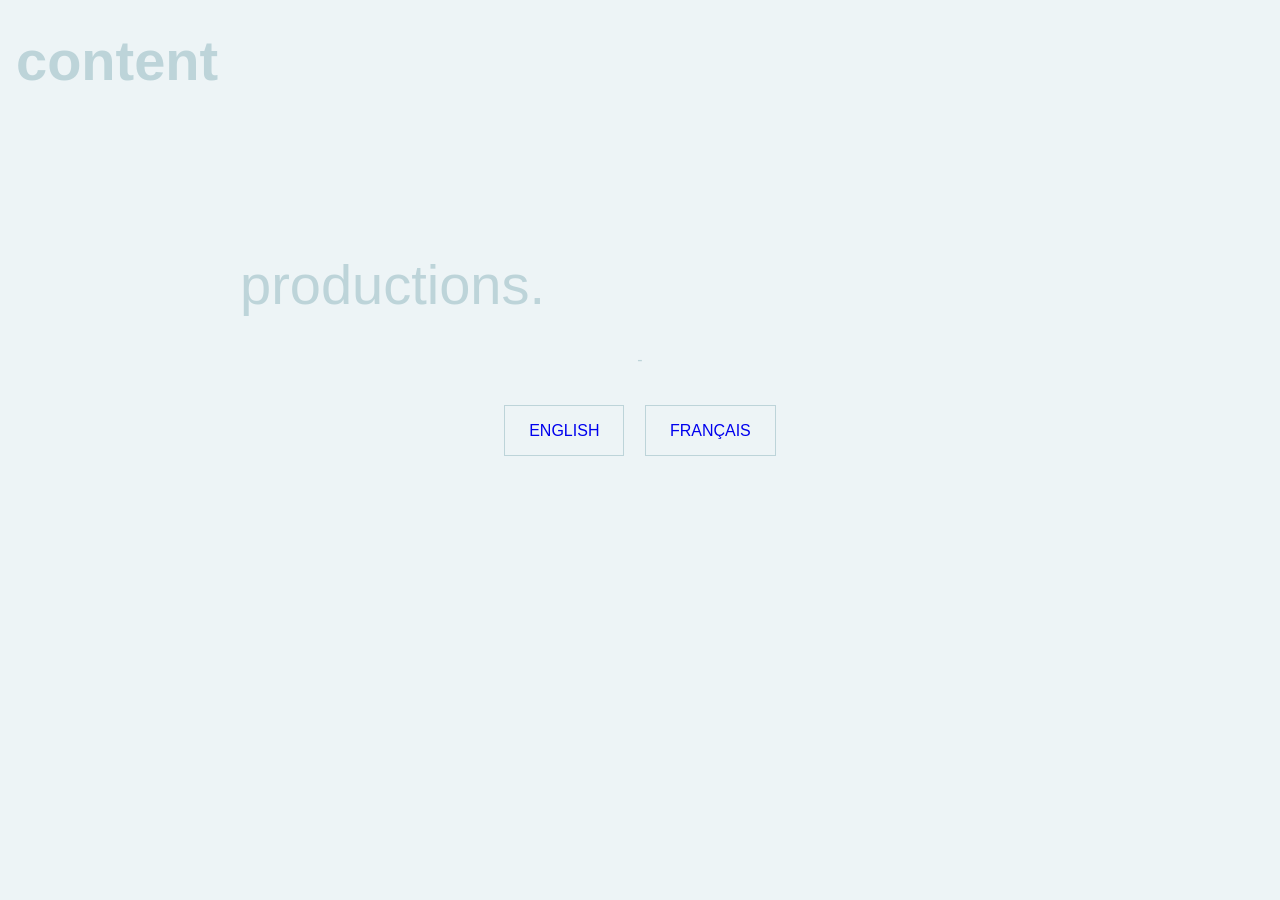
==== index.html @ e1c6a50d "initial website upload" ====
<!DOCTYPE html>
<html lang="en">
<head>
  <meta charset="UTF-8">
  <meta name="viewport" content="width=device-width, initial-scale=1.0">
  <title>Content Productions</title>
  <link rel="stylesheet" href="styles.css">
</head>
<body>
  <div class="branding">
    <span class="bold">content</span>
  </div>
  <div class="branding2">
    <span class="regular">productions.</span>
  </div>
  <div class="container center">
    <p>-</p>
    <div class="btn-group">
      <a href="en/page1.html" class="btn">English</a>
      <a href="fr/page1.html" class="btn">Français</a>
    </div>
  </div>
</body>
</html>
---- styles.css ----
/* Basic Reset */
* {
  margin: 0;
  padding: 0;
  box-sizing: border-box;
}

body {
  background: #edf4f6ff;
  font-family: "Helvetica Neue", Helvetica, Arial, sans-serif;
  color: #bdd4d9ff;
  line-height: 1.6;
  padding: 2rem;
  height: 100vh;
}

/* Branding placement on landing page */
.branding {
  position: absolute;
  top: 1rem;
  left: 1rem;
  font-size: 3.5rem;
}

/* Branding2 placement on landing page */
.branding2 {
  position: absolute;
  top: 15rem;
  left: 15rem;
  font-size: 3.5rem;
}

.bold {
  font-weight: 700;
}

.regular {
  font-weight: 300;
}

/* Content spacing on Page 1 */
.content-area {
  position: relative;
  height: 80vh;
}

.quote {
  width: 40%;
  font-size: 1.1rem;
}

.top-left {
  position: absolute;
  top: 10%;
  left: 5%;
}

.top-right {
  position: absolute;
  top: 20%;
  right: 5%;
}

.center-text {
  position: absolute;
  top: 55%;
  left: 50%;
  transform: translateX(-50%);
  width: 60%;
  text-align: center;
  font-style: italic;
}

/* Centered Next Button */
.next.centered {
  display: block;
  width: fit-content;
  margin: 0 auto;
  position: fixed;
  bottom: 2rem;
  left: 52%;
  transform: translateX(-50%);
  font-size: 1.2rem;
  text-decoration: none;
  color: #bdd4d9ff;
}

.next.centered:hover {
  color: #edf4f6ff;
}

/* Buttons on Landing Page */
.btn-group {
  margin-top: 2rem;
}

/* Centered back Button */
.back.centered {
  display: block;
  width: fit-content;
  margin: 0 auto;
  position: fixed;
  bottom: 2rem;
  left: 48%;
  transform: translateX(-50%);
  font-size: 1.2rem;
  text-decoration: none;
  color: #bdd4d9ff;
}

.next.centered:hover {
  color: #edf4f6ff;
}

/* Buttons on Landing Page */
.btn-group {
  margin-top: 2rem;
}

.btn {
  display: inline-block;
  text-decoration: none;
  padding: 0.75rem 1.5rem;
  margin: 0 0.5rem;
  border: 1px solid #bdd4d9ff;
  color: #bdd4d9ff
  font-size: 1rem;
  text-transform: uppercase;
}

.btn:hover {
  background: #bdd4d9ff;
  color: #bdd4d9ff
}

/* Centered container for landing page */
.container.center {
  text-align: center;
  margin-top: 35vh;
}

/* Positioning helpers */
.top-left {
  position: absolute;
  top: 10%;
  left: 5%;
}

.mid-centre {
  position: absolute;
  top: 50%;
  left: 50%;
  width: 40%;
}

.mid-right {
  position: absolute;
  top: 39%;
  right: 45%;
  width: 40%;
}

.mid-left {
  position: absolute;
  top: 35%;
  left: 5%;
  width: 40%;
}

.upper-mid-left {
  position: absolute;
  top: 31%;
  left: 5%;
  width: 40%;
}
.bottom-center {
  position: absolute;
  bottom: 20%;
  left: 50%;
  transform: translateX(-50%);
  width: 60%;
  text-align: center;
}

ol {
  list-style-position: inside;
  font-size: 1.1rem;
  line-height: 1.8rem;
}

/* Work Grid */
.work-grid {
  display: grid;
  grid-template-columns: repeat(auto-fill, minmax(200px, 1fr));
  gap: 1.5rem;
  margin-top: 6rem;
}

.work-item {
  background-color: #d9e7e9;
  border: 1px solid #0b1a1d;
  padding: 2rem;
  text-align: center;
  font-size: 0.9rem;
  color: #0b1a1d;
}

/* Contact Form */
.contact-form {
  display: flex;
  flex-direction: column;
  gap: 1rem;
  margin-top: 6rem;
}

.contact-form input,
.contact-form textarea {
  padding: 0.75rem;
  border: 1px solid #0b1a1d;
  background-color: #edf4f6;
  color: #0b1a1d;
  font-size: 1rem;
}

.contact-form input:focus,
.contact-form textarea:focus {
  outline: none;
  border-color: #a82c2c;
}

.submit-btn {
  align-self: flex-end;
  border: 1px solid #0b1a1d;
  background: none;
  padding: 0.5rem 1.25rem;
  cursor: pointer;
  font-size: 1rem;
}

.submit-btn:hover {
  background-color: #0b1a1d;
  color: #fff;
}

/* Staggered Embed Layout */
.embed-step {
  width: fit-content;
  margin-bottom: 4rem;
}

.step-1 {
  margin-left: 0%;
  margin-top: 10rem;
}

.step-2 {
  margin-left: 10%;
}

.step-3 {
  margin-left: 20%;
}

.embed-desc {
  margin-top: 1rem;
  font-size: 0.9rem;
  max-width: 560px;
  color: #0b1a1d;
}

/* Staggered Embed Layout - extended to 6 steps */
.embed-step {
  width: fit-content;
  margin-bottom: 4rem;
}

.step-1 { margin-left: 0%; margin-top: 10rem; }
.step-2 { margin-left: 10%; }
.step-3 { margin-left: 20%; }
.step-4 { margin-left: 30%; }
.step-5 { margin-left: 40%; }
.step-6 { margin-left: 50%; }

.embed-desc {
  margin-top: 1rem;
  font-size: 0.9rem;
  max-width: 560px;
  color: #0b1a1d;
}

/* Honeypot (invisible) */
.hp {
  display: none;
}

/* Form feedback */
.form-status {
  margin-top: 1rem;
  font-size: 0.9rem;
  color: #0b1a1d;
}

/* Thank you pages */
.container.center h2 {
  font-size: 2.5rem;
  margin-bottom: 1rem;
}

.thanks-block {
  margin-bottom: 3rem;
}
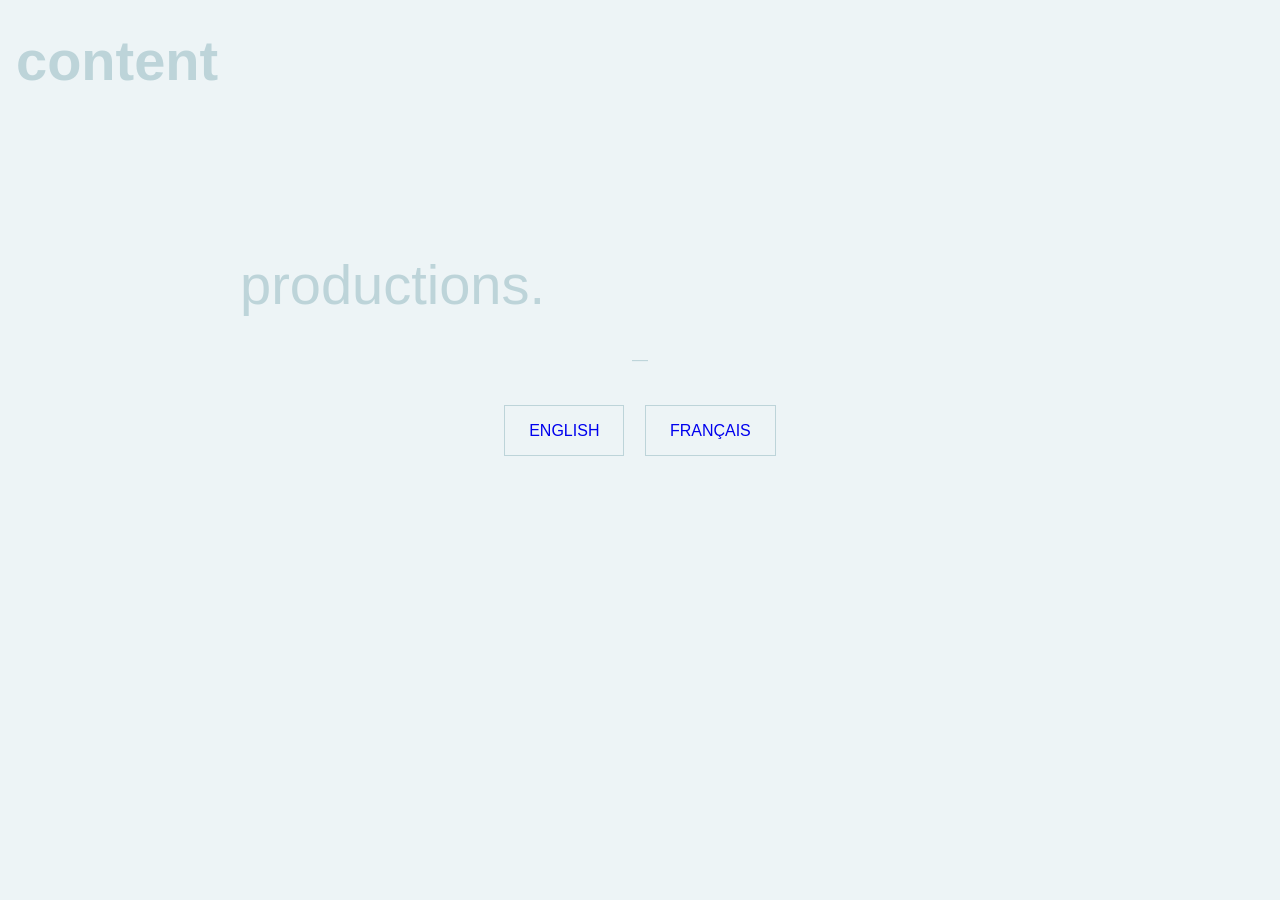
==== commit 52af7efa: "Update index.html" ====
--- a/index.html
+++ b/index.html
@@ -13,12 +13,13 @@
   <div class="branding2">
     <span class="regular">productions.</span>
   </div>
+
   <div class="container center">
-    <p>-</p>
+    <p>—</p>
     <div class="btn-group">
       <a href="en/page1.html" class="btn">English</a>
       <a href="fr/page1.html" class="btn">Français</a>
     </div>
   </div>
 </body>
-</html>+</html>
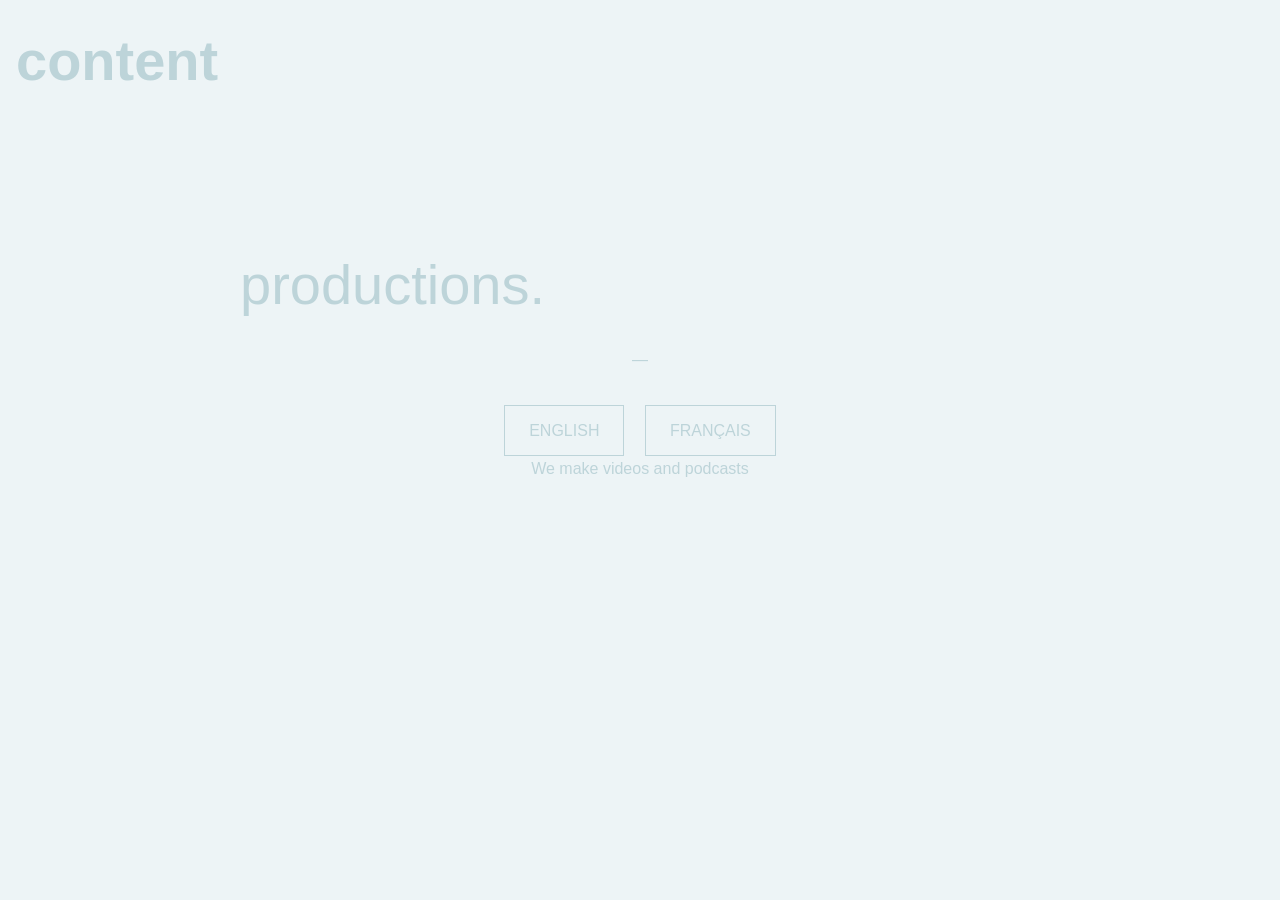
==== commit bca633e4: "Update index.html" ====
--- a/index.html
+++ b/index.html
@@ -19,6 +19,7 @@
     <div class="btn-group">
       <a href="en/page1.html" class="btn">English</a>
       <a href="fr/page1.html" class="btn">Français</a>
+      <p class="tagline">We make videos and podcasts</p>
     </div>
   </div>
 </body>
--- a/styles.css
+++ b/styles.css
@@ -1,4 +1,7 @@
-/* Basic Reset */
+/* =========================================================
+   Content Productions — global styles
+   ========================================================= */
+
 * {
   margin: 0;
   padding: 0;
@@ -11,10 +14,10 @@
   color: #bdd4d9ff;
   line-height: 1.6;
   padding: 2rem;
-  height: 100vh;
-}
-
-/* Branding placement on landing page */
+  min-height: 100dvh;
+}
+
+/* ---------- Landing page branding ---------- */
 .branding {
   position: absolute;
   top: 1rem;
@@ -22,7 +25,6 @@
   font-size: 3.5rem;
 }
 
-/* Branding2 placement on landing page */
 .branding2 {
   position: absolute;
   top: 15rem;
@@ -30,18 +32,37 @@
   font-size: 3.5rem;
 }
 
-.bold {
-  font-weight: 700;
-}
-
-.regular {
-  font-weight: 300;
-}
-
-/* Content spacing on Page 1 */
+.bold    { font-weight: 700; }
+.regular { font-weight: 300; }
+
+/* ---------- Landing page container ---------- */
+.container.center {
+  text-align: center;
+  margin-top: 35vh;
+}
+
+.btn-group { margin-top: 2rem; }
+
+.btn {
+  display: inline-block;
+  text-decoration: none;
+  padding: 0.75rem 1.5rem;
+  margin: 0 0.5rem;
+  border: 1px solid #bdd4d9ff;
+  color: #bdd4d9ff;
+  font-size: 1rem;
+  text-transform: uppercase;
+}
+
+.btn:hover {
+  background: #bdd4d9ff;
+  color: #edf4f6ff;
+}
+
+/* ---------- Interior pages ---------- */
 .content-area {
   position: relative;
-  height: 80vh;
+  min-height: 80vh;
 }
 
 .quote {
@@ -71,81 +92,6 @@
   font-style: italic;
 }
 
-/* Centered Next Button */
-.next.centered {
-  display: block;
-  width: fit-content;
-  margin: 0 auto;
-  position: fixed;
-  bottom: 2rem;
-  left: 52%;
-  transform: translateX(-50%);
-  font-size: 1.2rem;
-  text-decoration: none;
-  color: #bdd4d9ff;
-}
-
-.next.centered:hover {
-  color: #edf4f6ff;
-}
-
-/* Buttons on Landing Page */
-.btn-group {
-  margin-top: 2rem;
-}
-
-/* Centered back Button */
-.back.centered {
-  display: block;
-  width: fit-content;
-  margin: 0 auto;
-  position: fixed;
-  bottom: 2rem;
-  left: 48%;
-  transform: translateX(-50%);
-  font-size: 1.2rem;
-  text-decoration: none;
-  color: #bdd4d9ff;
-}
-
-.next.centered:hover {
-  color: #edf4f6ff;
-}
-
-/* Buttons on Landing Page */
-.btn-group {
-  margin-top: 2rem;
-}
-
-.btn {
-  display: inline-block;
-  text-decoration: none;
-  padding: 0.75rem 1.5rem;
-  margin: 0 0.5rem;
-  border: 1px solid #bdd4d9ff;
-  color: #bdd4d9ff
-  font-size: 1rem;
-  text-transform: uppercase;
-}
-
-.btn:hover {
-  background: #bdd4d9ff;
-  color: #bdd4d9ff
-}
-
-/* Centered container for landing page */
-.container.center {
-  text-align: center;
-  margin-top: 35vh;
-}
-
-/* Positioning helpers */
-.top-left {
-  position: absolute;
-  top: 10%;
-  left: 5%;
-}
-
 .mid-centre {
   position: absolute;
   top: 50%;
@@ -173,6 +119,7 @@
   left: 5%;
   width: 40%;
 }
+
 .bottom-center {
   position: absolute;
   bottom: 20%;
@@ -188,29 +135,164 @@
   line-height: 1.8rem;
 }
 
-/* Work Grid */
-.work-grid {
-  display: grid;
-  grid-template-columns: repeat(auto-fill, minmax(200px, 1fr));
-  gap: 1.5rem;
-  margin-top: 6rem;
-}
-
-.work-item {
-  background-color: #d9e7e9;
+/* ---------- Bottom navigation (persistent, every page) ---------- */
+.bottom-nav {
+  margin-top: 4rem;
+  padding-top: 2rem;
+  border-top: 1px solid #bdd4d9ff;
+  text-align: center;
+  font-size: 0.85rem;
+  text-transform: uppercase;
+  letter-spacing: 0.08em;
+}
+
+.bottom-nav a {
+  color: #bdd4d9ff;
+  text-decoration: none;
+  margin: 0 0.75rem;
+  padding: 0.25rem 0.25rem 0.15rem;
+  border-bottom: 1px solid transparent;
+}
+
+.bottom-nav a:hover {
+  color: #0b1a1d;
+  border-bottom-color: #0b1a1d;
+}
+
+.bottom-nav a.active {
+  color: #0b1a1d;
+  border-bottom-color: #0b1a1d;
+}
+
+/* ---------- Next / Back buttons (dark, button style) ---------- */
+.nav-wrap {
+  text-align: center;
+  margin-top: 3rem;
+}
+
+.next,
+.back {
+  display: inline-block;
+  text-decoration: none;
+  margin: 0.5rem 0.5rem 0;
+  padding: 0.5rem 1.25rem;
   border: 1px solid #0b1a1d;
-  padding: 2rem;
-  text-align: center;
-  font-size: 0.9rem;
-  color: #0b1a1d;
-}
-
-/* Contact Form */
+  color: #0b1a1d;
+  background: transparent;
+  font-size: 1rem;
+  text-transform: uppercase;
+  letter-spacing: 0.05em;
+}
+
+.next:hover,
+.back:hover {
+  background: #0b1a1d;
+  color: #edf4f6ff;
+}
+
+/* ---------- Work page: sections + embeds ---------- */
+.work-section {
+  margin-top: 5rem;
+}
+
+.work-section h3 {
+  font-size: 1.5rem;
+  font-weight: 300;
+  text-transform: uppercase;
+  letter-spacing: 0.12em;
+  color: #0b1a1d;
+  margin-bottom: 2.5rem;
+  padding-bottom: 0.5rem;
+  border-bottom: 1px solid #bdd4d9ff;
+}
+
+.embed-step {
+  width: 100%;
+  max-width: 400px;
+  margin: 0 auto 4rem;
+}
+
+.embed-step .video-frame {
+  position: relative;
+  width: 100%;
+  aspect-ratio: 9 / 16;
+  background: #d9e7e9;
+  border: 1px solid #0b1a1d;
+  overflow: hidden;
+}
+
+.embed-step .video-frame iframe,
+.embed-step .video-frame video {
+  position: absolute;
+  inset: 0;
+  width: 100%;
+  height: 100%;
+  border: 0;
+}
+
+.embed-step .audio-frame {
+  width: 100%;
+  background: #d9e7e9;
+  border: 1px solid #0b1a1d;
+  padding: 0.5rem;
+}
+
+.embed-step .audio-frame iframe {
+  display: block;
+  width: 100%;
+  border: 0;
+}
+
+.embed-desc {
+  margin-top: 1rem;
+  font-size: 0.95rem;
+  color: #0b1a1d;
+}
+
+/* ---------- Project title above each embed ---------- */
+.embed-title {
+  margin-top: 0;
+  margin-bottom: 2rem;
+  font-size: 1rem;
+  font-weight: 900;
+  text-transform: uppercase;
+  letter-spacing: 0.08em;
+  color: #0b1a1d;
+}
+
+/* ---------- Page headlines (Work, Contact) ---------- */
+.page-headline {
+  font-size: 2rem;
+  font-weight: 300;
+  text-transform: uppercase;
+  letter-spacing: 0.12em;
+  color: #0b1a1d;
+  margin-bottom: 3rem;
+}
+
+/* ---------- Inline links inside body text ---------- */
+a.inline-link:link,
+a.inline-link:visited,
+a.inline-link:hover,
+a.inline-link:active {
+  color: inherit;
+  font-weight: 700;
+  text-decoration: underline;
+  text-underline-offset: 3px;
+  text-decoration-thickness: 1px;
+}
+
+a.inline-link:hover {
+  text-decoration-thickness: 2px;
+}
+
+/* ---------- Contact form ---------- */
 .contact-form {
   display: flex;
   flex-direction: column;
   gap: 1rem;
-  margin-top: 6rem;
+  margin-top: 4rem;
+  max-width: 640px;
 }
 
 .contact-form input,
@@ -220,6 +302,7 @@
   background-color: #edf4f6;
   color: #0b1a1d;
   font-size: 1rem;
+  font-family: inherit;
 }
 
 .contact-form input:focus,
@@ -235,77 +318,127 @@
   padding: 0.5rem 1.25rem;
   cursor: pointer;
   font-size: 1rem;
+  color: #0b1a1d;
+  text-transform: uppercase;
+  letter-spacing: 0.05em;
 }
 
 .submit-btn:hover {
   background-color: #0b1a1d;
-  color: #fff;
-}
-
-/* Staggered Embed Layout */
-.embed-step {
-  width: fit-content;
-  margin-bottom: 4rem;
-}
-
-.step-1 {
-  margin-left: 0%;
-  margin-top: 10rem;
-}
-
-.step-2 {
-  margin-left: 10%;
-}
-
-.step-3 {
-  margin-left: 20%;
-}
-
-.embed-desc {
-  margin-top: 1rem;
-  font-size: 0.9rem;
-  max-width: 560px;
-  color: #0b1a1d;
-}
-
-/* Staggered Embed Layout - extended to 6 steps */
-.embed-step {
-  width: fit-content;
-  margin-bottom: 4rem;
-}
-
-.step-1 { margin-left: 0%; margin-top: 10rem; }
-.step-2 { margin-left: 10%; }
-.step-3 { margin-left: 20%; }
-.step-4 { margin-left: 30%; }
-.step-5 { margin-left: 40%; }
-.step-6 { margin-left: 50%; }
-
-.embed-desc {
-  margin-top: 1rem;
-  font-size: 0.9rem;
-  max-width: 560px;
-  color: #0b1a1d;
-}
-
-/* Honeypot (invisible) */
-.hp {
-  display: none;
-}
-
-/* Form feedback */
+  color: #edf4f6ff;
+}
+
+/* ---------- Honeypot + form feedback ---------- */
+.hp { display: none; }
+
 .form-status {
   margin-top: 1rem;
   font-size: 0.9rem;
   color: #0b1a1d;
 }
 
-/* Thank you pages */
+/* ---------- Thank-you page ---------- */
+.thanks-block {
+  margin-bottom: 3rem;
+}
+
 .container.center h2 {
   font-size: 2.5rem;
   margin-bottom: 1rem;
-}
-
-.thanks-block {
-  margin-bottom: 3rem;
-}+  color: #0b1a1d;
+}
+
+/* =========================================================
+   Mobile — Option 1: clean & functional
+   ========================================================= */
+@media (max-width: 768px) {
+
+  body {
+    padding: 1rem;
+  }
+
+  /* Kill absolute positioning, everything stacks */
+  .branding,
+  .branding2,
+  .top-left,
+  .top-right,
+  .center-text,
+  .mid-left,
+  .mid-centre,
+  .mid-right,
+  .upper-mid-left,
+  .bottom-center,
+  .quote {
+    position: static;
+    width: 100%;
+    margin: 1rem 0;
+    transform: none;
+    top: auto;
+    left: auto;
+    right: auto;
+    bottom: auto;
+  }
+
+  .branding,
+  .branding2 {
+    font-size: 2rem;
+  }
+
+  .container.center {
+    margin-top: 4rem;
+  }
+
+  .content-area {
+    min-height: auto;
+  }
+
+  .embed-step {
+    max-width: 100%;
+    margin-bottom: 3rem;
+  }
+
+  .embed-step .video-frame {
+    aspect-ratio: 9 / 16;
+  }
+
+  .bottom-nav {
+    margin-top: 2rem;
+    padding-top: 1.5rem;
+    font-size: 0.75rem;
+  }
+
+  .bottom-nav a {
+    margin: 0 0.35rem;
+    display: inline-block;
+    padding: 0.35rem 0;
+  }
+
+  .nav-wrap {
+    margin-top: 2rem;
+  }
+
+  .btn {
+    padding: 0.6rem 1rem;
+    font-size: 0.85rem;
+    margin: 0.25rem;
+  }
+
+  .work-section {
+    margin-top: 3rem;
+  }
+
+  .work-section h3 {
+    font-size: 1.2rem;
+    margin-bottom: 1.5rem;
+  }
+
+  .page-headline {
+    font-size: 1.5rem;
+    margin-bottom: 2rem;
+  }
+
+  .embed-title {
+    margin-bottom: 1rem;
+    font-size: 0.9rem;
+  }
+}
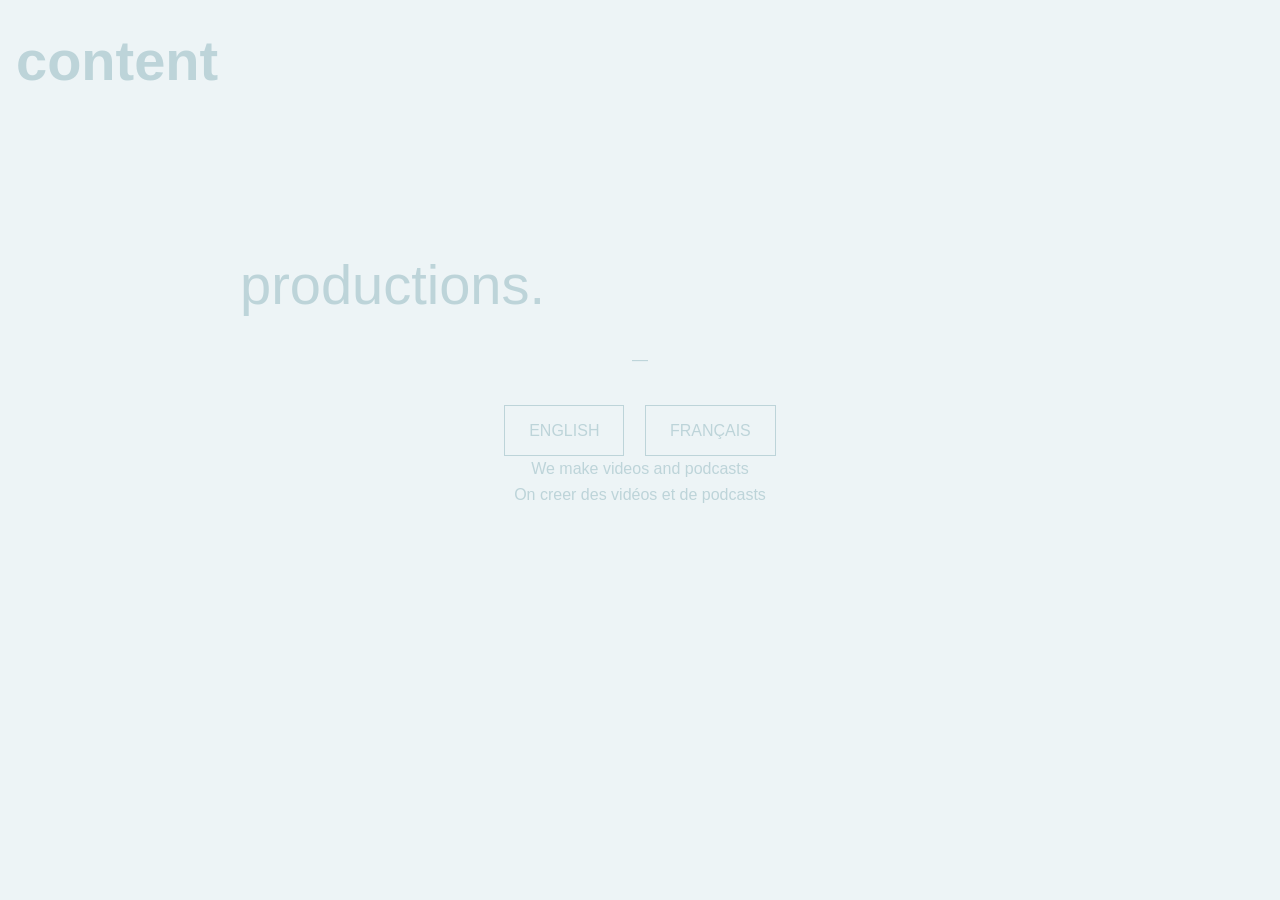
==== commit d798414d: "Update index.html" ====
--- a/index.html
+++ b/index.html
@@ -20,6 +20,7 @@
       <a href="en/page1.html" class="btn">English</a>
       <a href="fr/page1.html" class="btn">Français</a>
       <p class="tagline">We make videos and podcasts</p>
+      <p class="tagline">On creer des vidéos et de podcasts</p>
     </div>
   </div>
 </body>
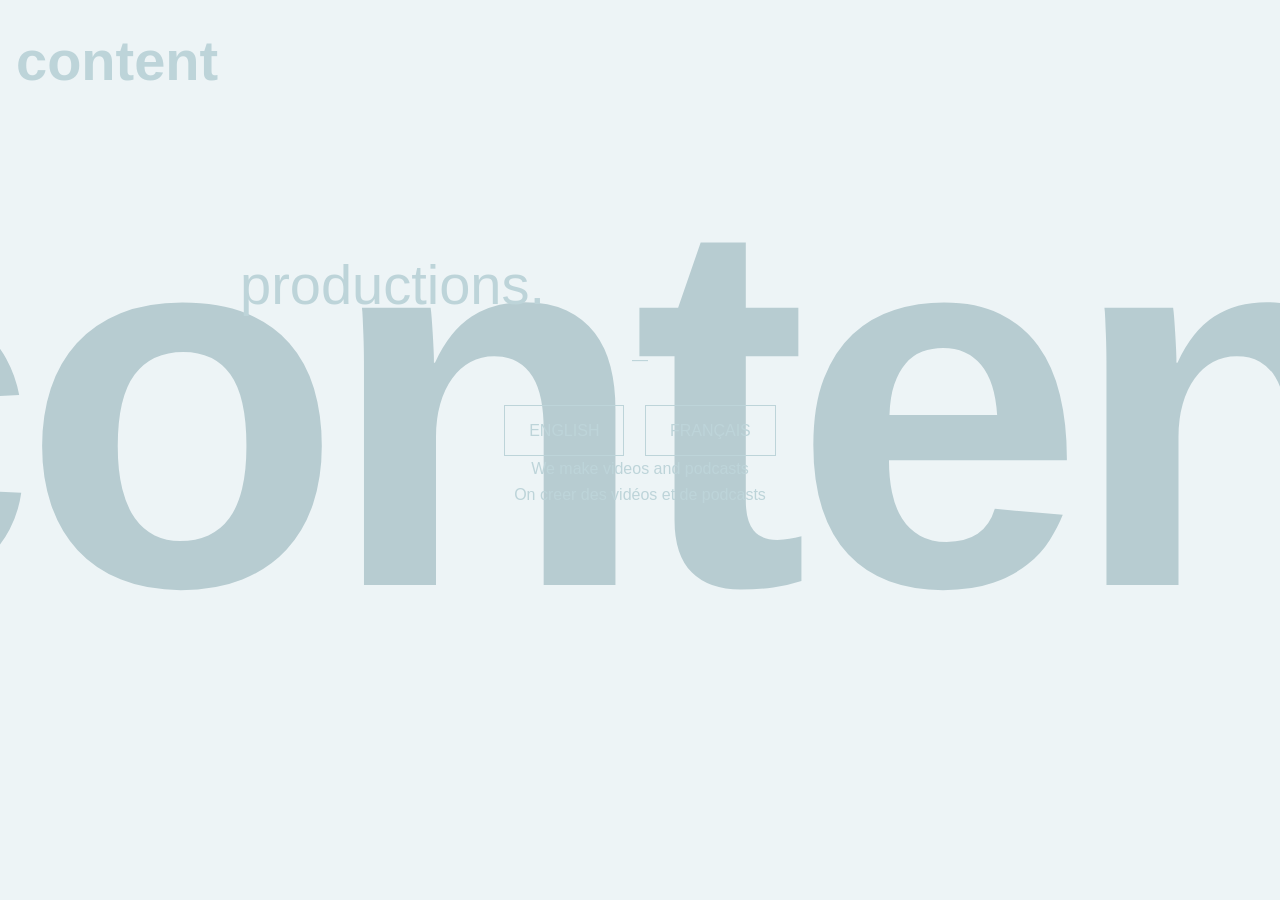
==== commit 378183b9: "Update index.html" ====
--- a/index.html
+++ b/index.html
@@ -6,7 +6,7 @@
   <title>Content Productions</title>
   <link rel="stylesheet" href="styles.css">
 </head>
-<body>
+<body class="page-home">
   <div class="branding">
     <span class="bold">content</span>
   </div>
--- a/styles.css
+++ b/styles.css
@@ -15,6 +15,18 @@
   line-height: 1.6;
   padding: 2rem;
   min-height: 100dvh;
+}
+
+body::before {
+  content: "";
+  position: fixed;
+  inset: 0;
+  background-image: url("bg.svg");
+  background-size: cover;
+  background-position: center;
+  background-repeat: no-repeat;
+  z-index: -1;
+  pointer-events: none;
 }
 
 /* ---------- Landing page branding ---------- */
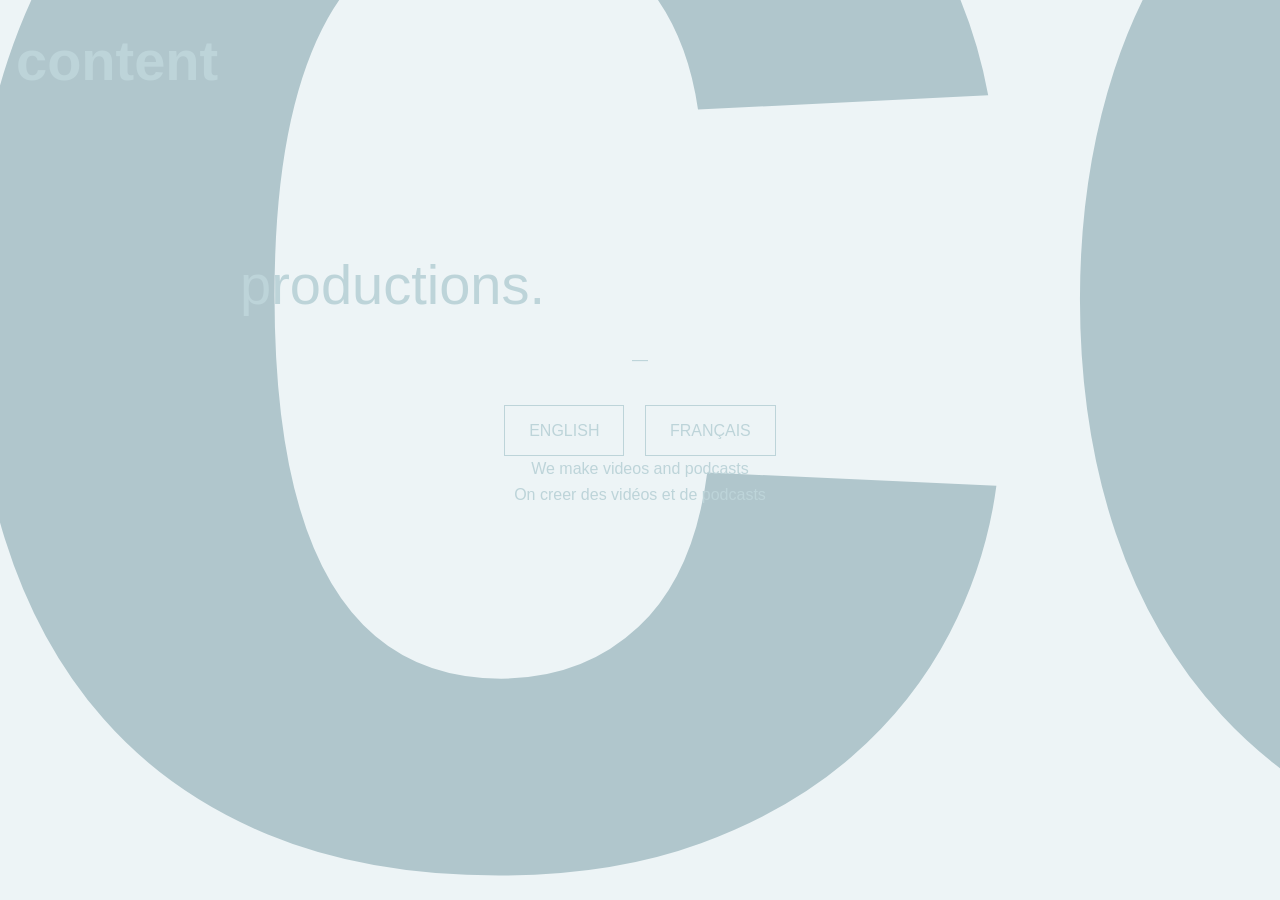
==== commit 9aa369de: "Update index.html" ====
--- a/index.html
+++ b/index.html
@@ -6,7 +6,7 @@
   <title>Content Productions</title>
   <link rel="stylesheet" href="styles.css">
 </head>
-<body class="page-home">
+<body class="page-1">
   <div class="branding">
     <span class="bold">content</span>
   </div>
--- a/styles.css
+++ b/styles.css
@@ -21,14 +21,17 @@
   content: "";
   position: fixed;
   inset: 0;
-  background-image: url("bg.svg");
   background-size: cover;
   background-position: center;
   background-repeat: no-repeat;
   z-index: -1;
   pointer-events: none;
 }
-
+body.page-1::before { background-image: url("bg1.svg"); }
+body.page-2::before { background-image: url("bg2.svg"); }
+body.page-3::before { background-image: url("bg3.svg"); }
+body.page-4::before { background-image: url("bg4.svg"); }
+body.page-5::before { background-image: url("bg5.svg"); }
 /* ---------- Landing page branding ---------- */
 .branding {
   position: absolute;
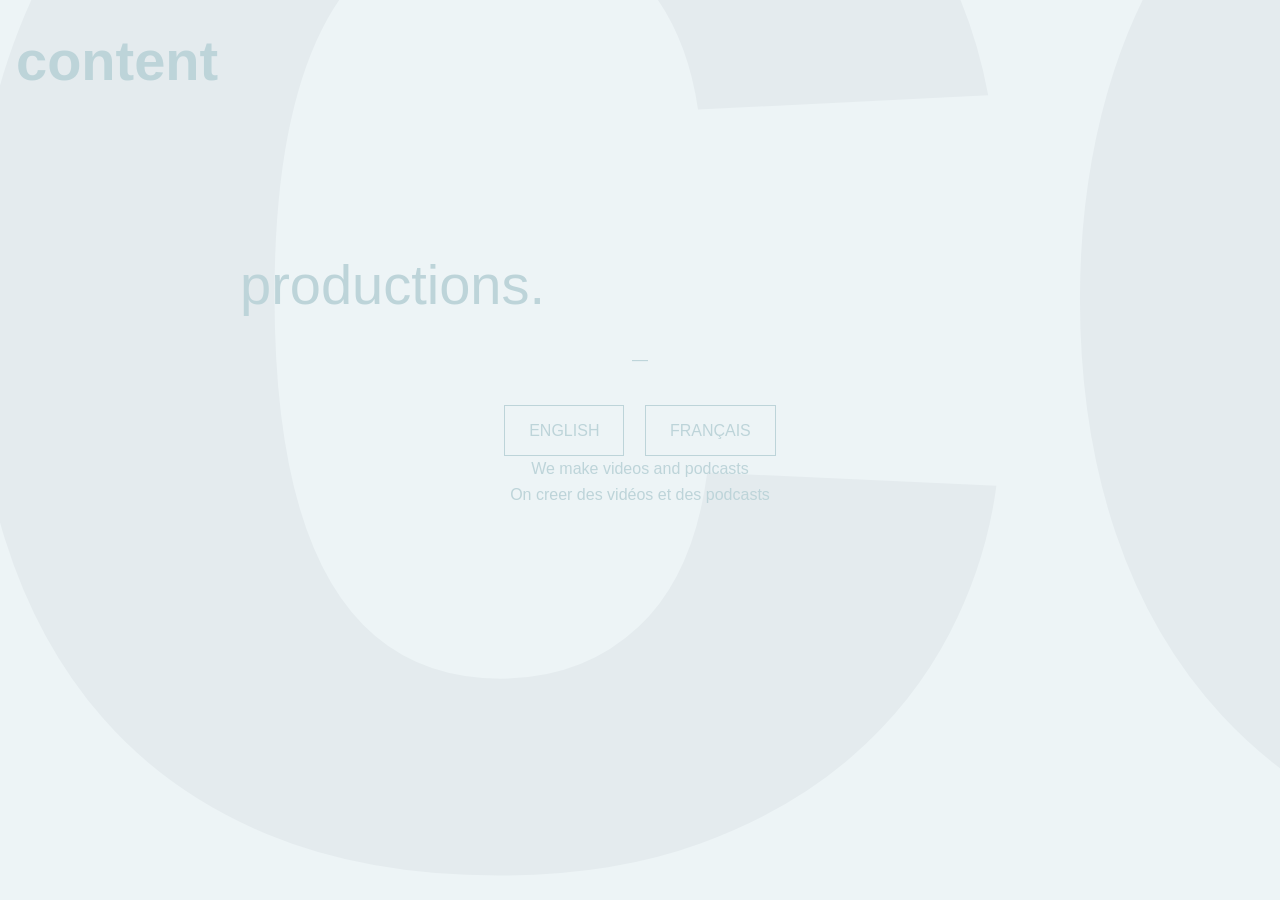
==== commit 46e5b501: "Update index.html" ====
--- a/index.html
+++ b/index.html
@@ -20,7 +20,7 @@
       <a href="en/page1.html" class="btn">English</a>
       <a href="fr/page1.html" class="btn">Français</a>
       <p class="tagline">We make videos and podcasts</p>
-      <p class="tagline">On creer des vidéos et de podcasts</p>
+      <p class="tagline">On creer des vidéos et des podcasts</p>
     </div>
   </div>
 </body>
--- a/styles.css
+++ b/styles.css
@@ -14,6 +14,7 @@
   color: #bdd4d9ff;
   line-height: 1.6;
   padding: 2rem;
+  padding-bottom: 6rem;   /* space so fixed nav doesn't cover content */
   min-height: 100dvh;
 }
 
@@ -27,11 +28,14 @@
   z-index: -1;
   pointer-events: none;
 }
+
 body.page-1::before { background-image: url("bg1.svg"); }
 body.page-2::before { background-image: url("bg2.svg"); }
 body.page-3::before { background-image: url("bg3.svg"); }
 body.page-4::before { background-image: url("bg4.svg"); }
 body.page-5::before { background-image: url("bg5.svg"); }
+body.page-6::before { background-image: url("bg.svg"); }
+
 /* ---------- Landing page branding ---------- */
 .branding {
   position: absolute;
@@ -150,15 +154,22 @@
   line-height: 1.8rem;
 }
 
-/* ---------- Bottom navigation (persistent, every page) ---------- */
+/* ---------- Bottom navigation (fixed, every page) ---------- */
 .bottom-nav {
-  margin-top: 4rem;
-  padding-top: 2rem;
+  position: fixed;
+  bottom: 0;
+  left: 0;
+  right: 0;
+  padding: 1rem 1rem 1.25rem;
+  background: rgba(237, 244, 246, 0.88);
+  backdrop-filter: blur(8px);
+  -webkit-backdrop-filter: blur(8px);
   border-top: 1px solid #bdd4d9ff;
   text-align: center;
   font-size: 0.85rem;
   text-transform: uppercase;
   letter-spacing: 0.08em;
+  z-index: 10;
 }
 
 .bottom-nav a {
@@ -370,6 +381,7 @@
 
   body {
     padding: 1rem;
+    padding-bottom: 5rem;
   }
 
   /* Kill absolute positioning, everything stacks */
@@ -417,15 +429,15 @@
   }
 
   .bottom-nav {
-    margin-top: 2rem;
-    padding-top: 1.5rem;
-    font-size: 0.75rem;
+    padding: 0.75rem 0.5rem 1rem;
+    font-size: 0.7rem;
+    letter-spacing: 0.05em;
   }
 
   .bottom-nav a {
-    margin: 0 0.35rem;
+    margin: 0 0.25rem;
+    padding: 0.25rem 0;
     display: inline-block;
-    padding: 0.35rem 0;
   }
 
   .nav-wrap {
